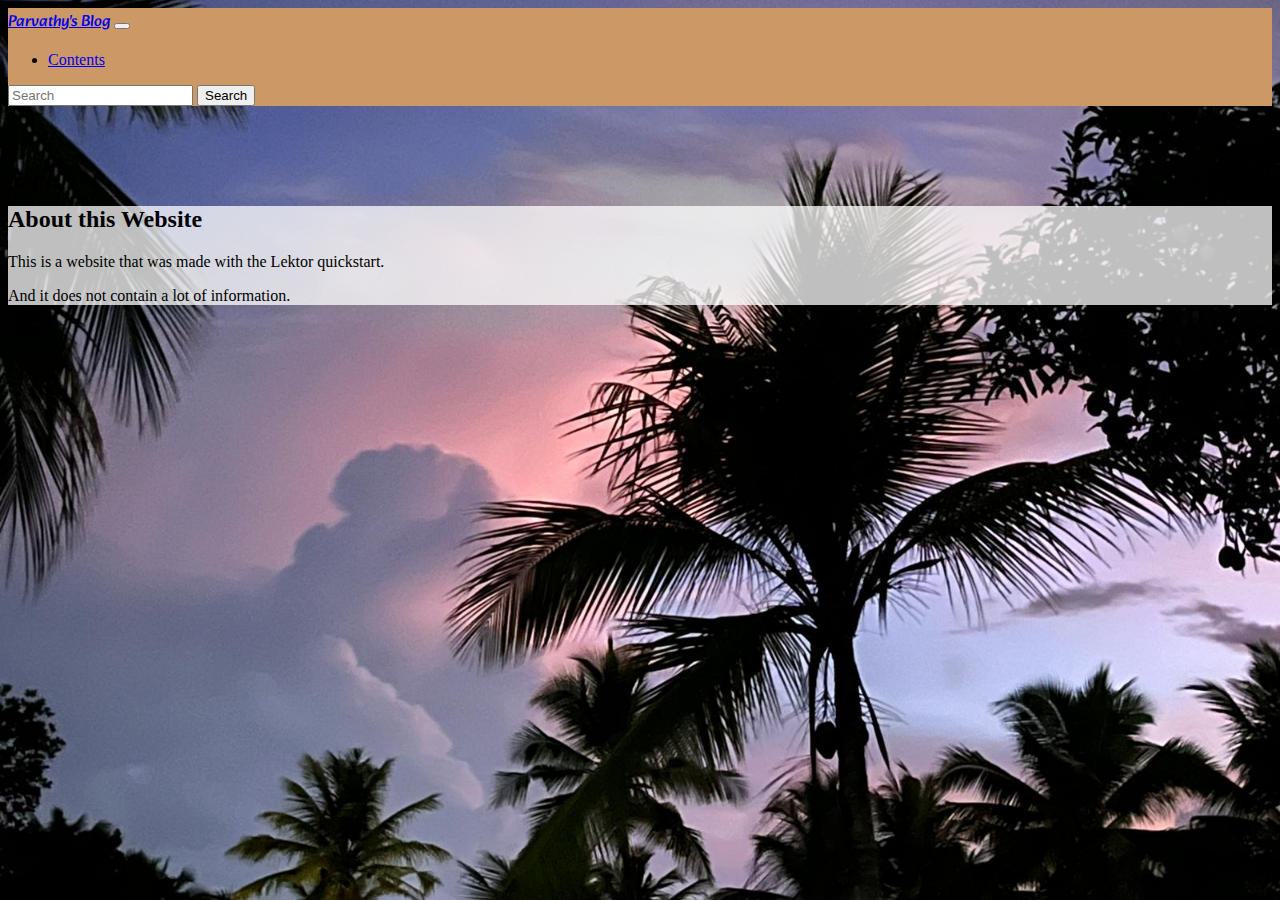
==== about/index.html @ c8da8a34 "Synchronized build" ====
<!doctype html>
<html lang="en">
    <head>
        <meta charset="utf-8">
        <meta name="viewport" content="width=device-width, initial-scale=1">
        <title>About this Website | Parvathy's Blog</title>
        <link href="https://cdn.jsdelivr.net/npm/bootstrap@5.3.0-alpha3/dist/css/bootstrap.min.css" rel="stylesheet" integrity="sha384-KK94CHFLLe+nY2dmCWGMq91rCGa5gtU4mk92HdvYe+M/SXH301p5ILy+dN9+nJOZ" crossorigin="anonymous">
		<link rel="preconnect" href="https://fonts.googleapis.com">
		<link rel="preconnect" href="https://fonts.gstatic.com" crossorigin>
		<link href="https://fonts.googleapis.com/css2?family=Alkatra&display=swap" rel="stylesheet">
		<link rel="stylesheet" href="../static/styles.css">
    </head>
    <body>
		<nav class="navbar navbar-cream-bg fixed-top navbar-expand-md" style="">
			<div class="container-fluid">
				<a class="navbar-brand" href="../" style="font-family: 'Alkatra', cursive;">Parvathy's Blog</a>
				<button class="navbar-toggler" type="button" data-bs-toggle="collapse" data-bs-target="#navbarSupportedContent" aria-controls="navbarSupportedContent" aria-expanded="false" aria-label="Toggle navigation">
					<span class="navbar-toggler-icon"></span>
				</button>
				<div class="collapse navbar-collapse" id="navbarSupportedContent">
					<ul class="navbar-nav me-auto mb-2 mb-lg-0">
						<li class="nav-item">
							<a class="nav-link active" aria-current="page" href="../blog/">Contents</a>
						</li>
					</ul>
					<form class="d-flex" role="search">
						<input class="form-control me-2" type="search" placeholder="Search" aria-label="Search">
						<button class="btn btn-success" type="submit">Search</button>
					</form>
				</div>
			</div>
		</nav>
        <div class="container" style="margin-top:100px;margin-bottom:100px;">
			<div class="row title-row-colorful">
				
			</div>
			<div class="row white-translucent-bg">
				
  <h2>About this Website</h2>
  <p>This is a website that was made with the Lektor quickstart.</p>
<p>And it does not contain a lot of information.</p>


			</div>
		</div>
	</body>
</html>
---- static/styles.css ----
body {
	background-image: url("bg.jpeg");
	background-repeat: repeat-y;
	background-position: center;
	background-size: cover;
	background-attachment: fixed;
}

.white-translucent-bg {
	background-color: rgba(255, 255, 255, 0.75);
}

.title-row-colorful {
	color: red;
	background-color: rgba(102, 51, 0, 0.75);
	font-family: 'Alkatra', cursive;
	text-shadow: 2px 2px black;
	text-align: center;
}

.navbar-cream-bg {
    background-color: #cc9966;
}
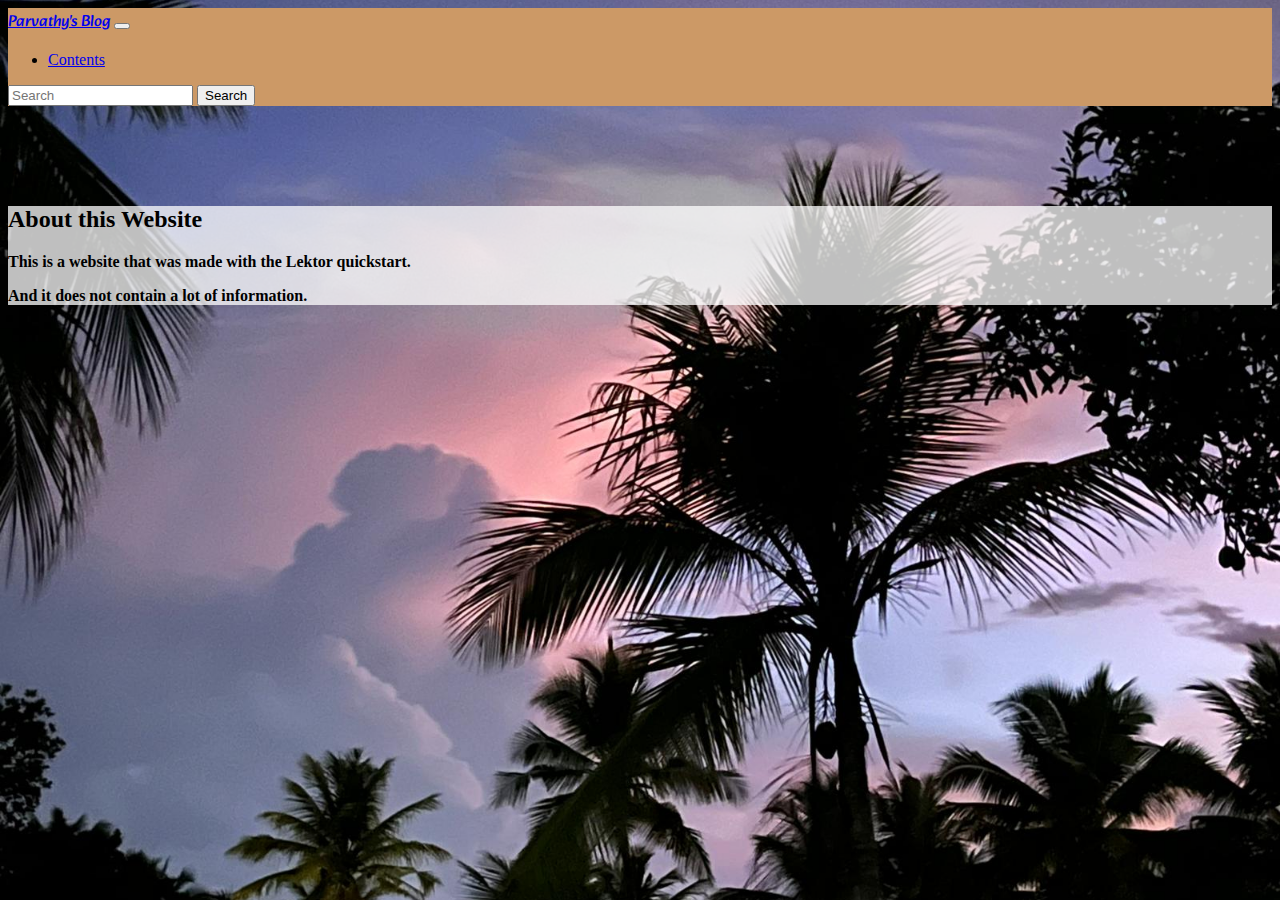
==== commit 1f1a5d4b: "Synchronized build" ====
--- a/about/index.html
+++ b/about/index.html
@@ -43,5 +43,7 @@
 
 			</div>
 		</div>
+		<script src="https://cdn.jsdelivr.net/npm/bootstrap@5.3.0-alpha3/dist/js/bootstrap.bundle.min.js" integrity="sha384-ENjdO4Dr2bkBIFxQpeoTz1HIcje39Wm4jDKdf19U8gI4ddQ3GYNS7NTKfAdVQSZe" crossorigin="anonymous"></script>
+
 	</body>
 </html>	
--- a/static/styles.css
+++ b/static/styles.css
@@ -8,6 +8,7 @@
 
 .white-translucent-bg {
 	background-color: rgba(255, 255, 255, 0.75);
+	font-weight: bold;
 }
 
 .title-row-colorful {
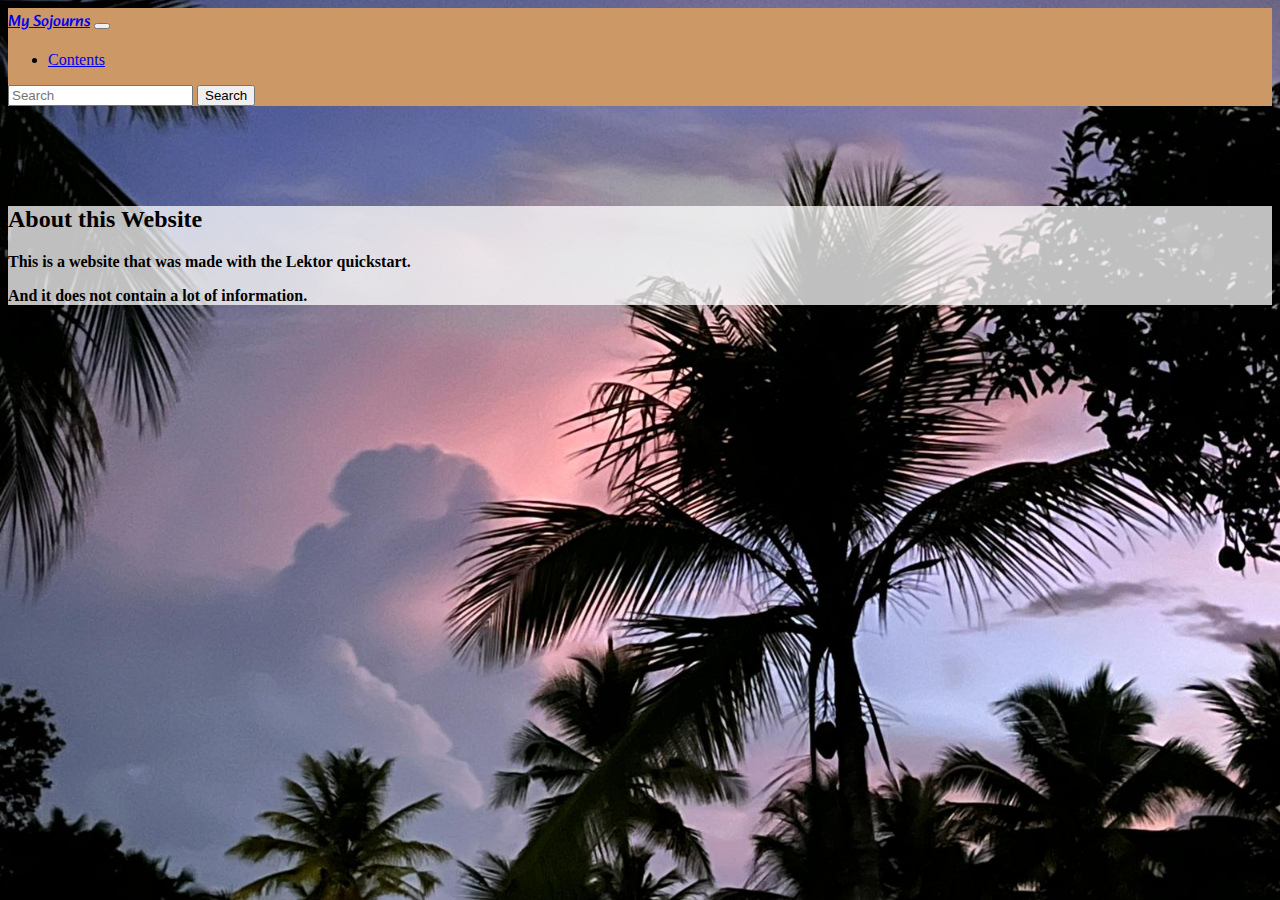
==== commit 46a92c57: "Synchronized build" ====
--- a/about/index.html
+++ b/about/index.html
@@ -3,7 +3,7 @@
     <head>
         <meta charset="utf-8">
         <meta name="viewport" content="width=device-width, initial-scale=1">
-        <title>About this Website | Parvathy's Blog</title>
+        <title>About this Website | My Sojourns</title>
         <link href="https://cdn.jsdelivr.net/npm/bootstrap@5.3.0-alpha3/dist/css/bootstrap.min.css" rel="stylesheet" integrity="sha384-KK94CHFLLe+nY2dmCWGMq91rCGa5gtU4mk92HdvYe+M/SXH301p5ILy+dN9+nJOZ" crossorigin="anonymous">
 		<link rel="preconnect" href="https://fonts.googleapis.com">
 		<link rel="preconnect" href="https://fonts.gstatic.com" crossorigin>
@@ -13,7 +13,7 @@
     <body>
 		<nav class="navbar navbar-cream-bg fixed-top navbar-expand-md" style="">
 			<div class="container-fluid">
-				<a class="navbar-brand" href="../" style="font-family: 'Alkatra', cursive;">Parvathy's Blog</a>
+				<a class="navbar-brand" href="../" style="font-family: 'Alkatra', cursive;">My Sojourns</a>
 				<button class="navbar-toggler" type="button" data-bs-toggle="collapse" data-bs-target="#navbarSupportedContent" aria-controls="navbarSupportedContent" aria-expanded="false" aria-label="Toggle navigation">
 					<span class="navbar-toggler-icon"></span>
 				</button>
